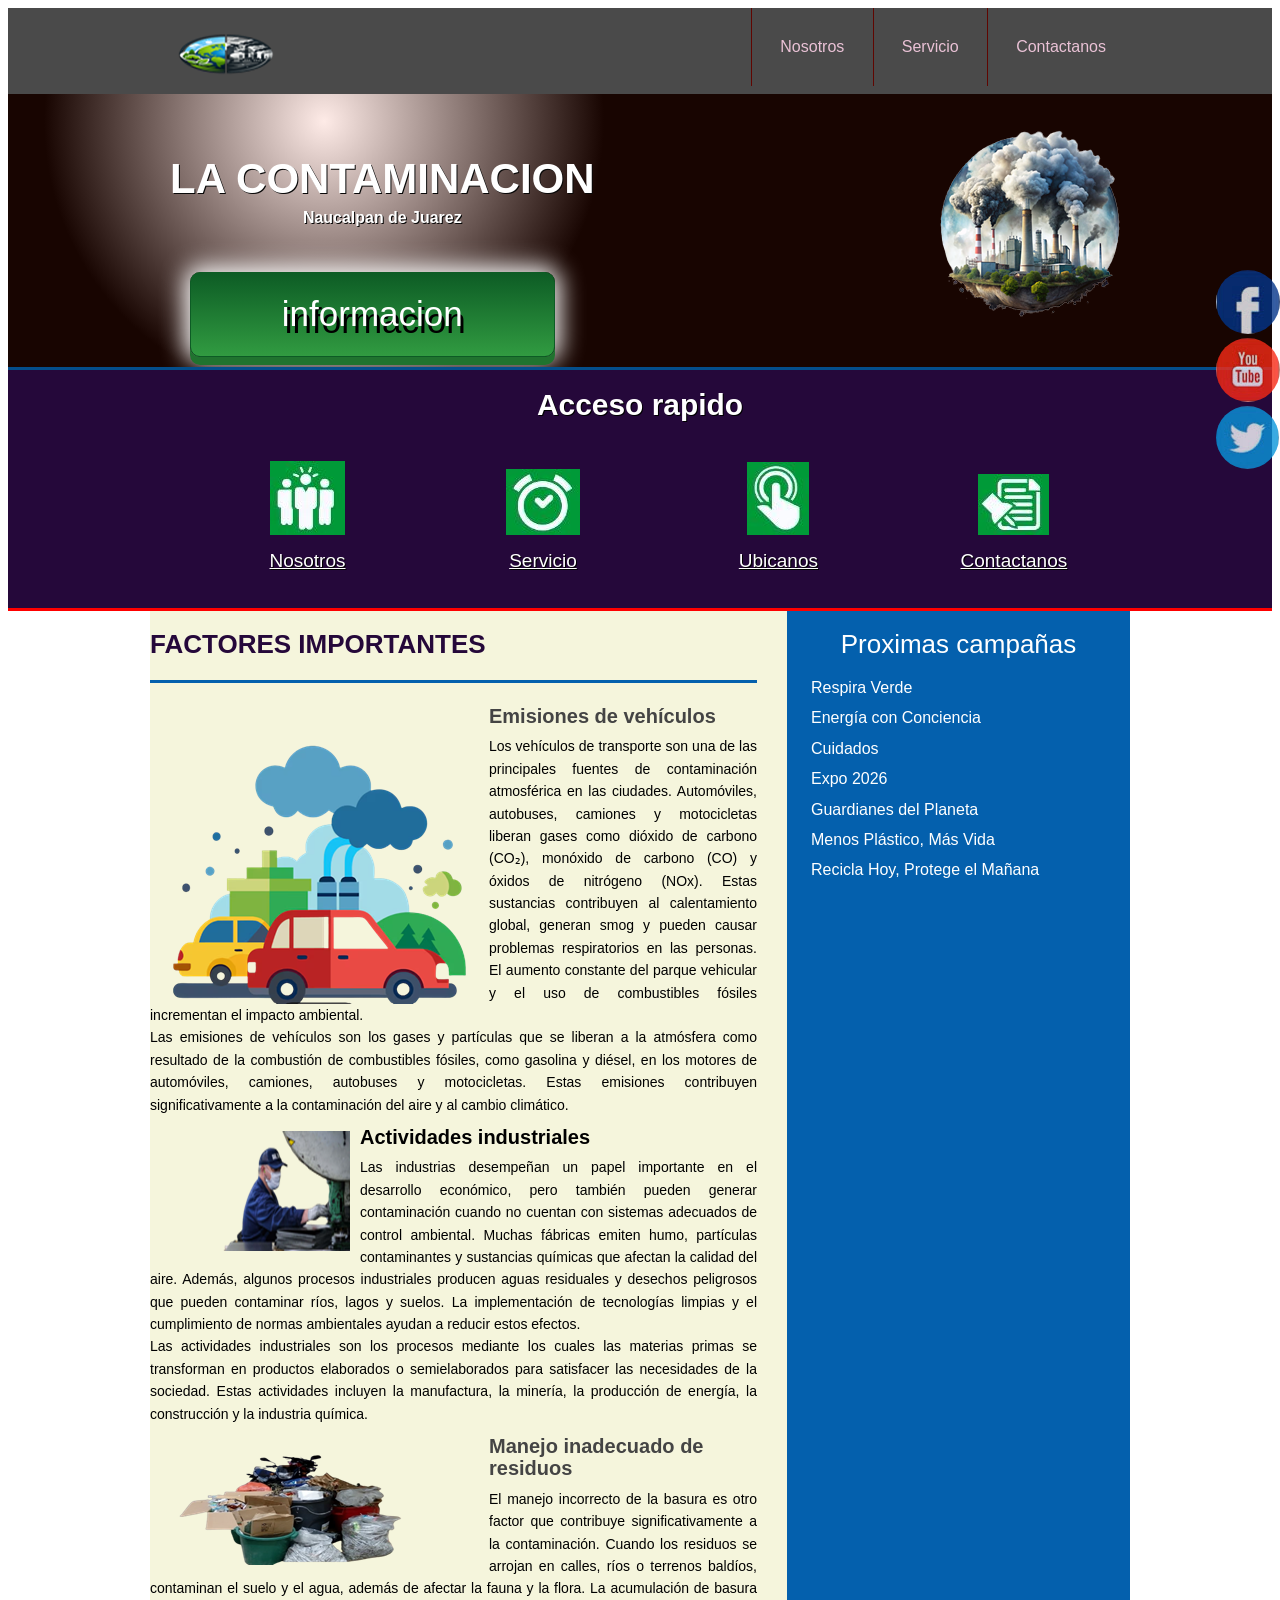
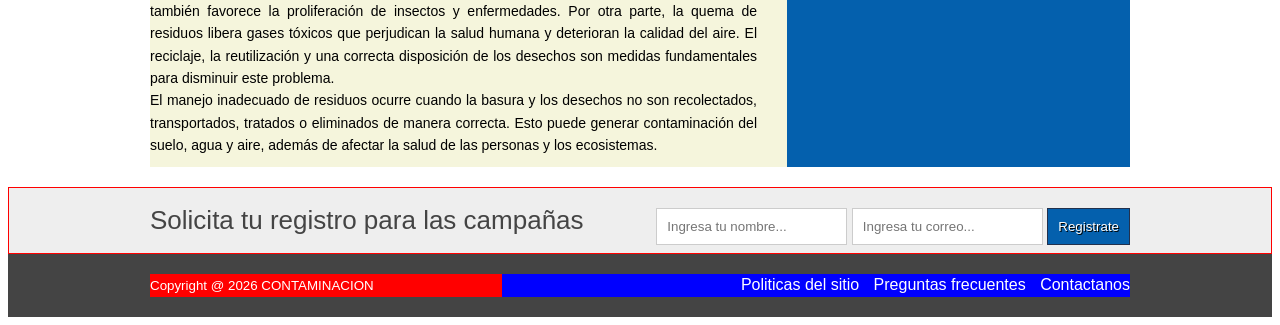
==== index.html @ 730d0997 "Add files via upload" ====
<!DOCTYPE html>
<html lang="es">
<head> 
	<meta charset="UTF-8">
	<title>Proyecto final</title>
    <link rel="stylesheet" href="estilo.css">
</head>
<body>
 <header class="encabezado" role="banner">
 	<div class="contenedor">
 		<a href="https://www.shutterstock.com/es/search/contaminaci%C3%B3n-collage?msockid=1d23a2c4941f6ec6187cb599956c6f1c" class="logo">
 			<img src="imagen/loggittoo.png" alt="logotipo de la tienda">
 		</a>
 		<nav role ="navigation">
 			<ul>
 				<li><a href="nosotros.html">Nosotros</a></li>
 				<li><a href="servicio.html">Servicio</a></li>
 				<li><a href="Contactanos.html">Contactanos</a></li>
 			</ul>
 		</nav>
 	</div>
 </header>
 <!--fin-->
 <div class="presentacion">
 	<div class="contenedor">
 		<div class="introduccion-presentacion">
 			<h1>LA CONTAMINACION <br><span>Naucalpan de Juarez</span></h1>
 			<a href="https://humanidades.com/contaminacion/" class="aprender-mas">informacion</a>
 		</div>
 		<img src="imagen/planneta.png" alt="tienda de flores">
 	</div>
 </div> 
    <!-- fin de presentacion-->
 <section class="acceso-rapido">
 		<div class="contenedor">
 			<h2>Acceso rapido</h2>
              <ul>
                
 				<figure>
 					<a href="#"><img src="imagen/icono1.JPG" alt="Nosotros"></a>
 					<figcaption><h3><a href="nosotros.html">Nosotros</a></h3></figcaption>
 				</figure>
 				<figure>
 					<a href="#"><img src="imagen/icono2.JPG" alt="Servicio"></a>
 					<figcaption><h3><a href="servicio.html">Servicio</a></h3></figcaption>
 				</figure>
 				<figure>
 					<a href="#"><img src="imagen/icono3.JPG" alt="Ubicanos"></a>
 					<figcaption><h3><a href="contactanos.html">Ubicanos</a></h3></figcaption>
 				</figure>
 				<figure>
 					<a href="#"><img src="imagen/icono4.JPG" alt="Contactanos"></a>
 					<figcaption><h3><a href="contactanos.html">Contactanos</a></h3></figcaption>
 				</figure>
                </ul>
 		</div>
 	</section>  
    <!-- ---------fin -->
 	<div class="bloque-contenido">
 		<div class="contenedor">
 			<main class="articulos" role="main">
 				<h2>FACTORES IMPORTANTES</h2>
 				<article>
 					<img src="imagen/carrittoo.png" alt="Gardenia">
 					<h1><a href="#">Emisiones de vehículos</a></h1>
 					<p>Los vehículos de transporte son una de las principales fuentes de contaminación atmosférica en las ciudades. Automóviles, autobuses, camiones y motocicletas liberan gases como dióxido de carbono (CO₂), monóxido de carbono (CO) y óxidos de nitrógeno (NOx). Estas sustancias contribuyen al calentamiento global, generan smog y pueden causar problemas respiratorios en las personas. El aumento constante del parque vehicular y el uso de combustibles fósiles incrementan el impacto ambiental.</p>
                    <p>Las emisiones de vehículos son los gases y partículas que se liberan a la atmósfera como resultado de la combustión de combustibles fósiles, como gasolina y diésel, en los motores de automóviles, camiones, autobuses y motocicletas. Estas emisiones contribuyen significativamente a la contaminación del aire y al cambio climático.</p>
 				</article>
 				<article>
 					<img src="imagen/industriaasss.png" alt="Rosa roja">
 					<h1><a href="#"></a>Actividades industriales</h1>
 					<p>Las industrias desempeñan un papel importante en el desarrollo económico, pero también pueden generar contaminación cuando no cuentan con sistemas adecuados de control ambiental. Muchas fábricas emiten humo, partículas contaminantes y sustancias químicas que afectan la calidad del aire. Además, algunos procesos industriales producen aguas residuales y desechos peligrosos que pueden contaminar ríos, lagos y suelos. La implementación de tecnologías limpias y el cumplimiento de normas ambientales ayudan a reducir estos efectos.</p>
                    <p>Las actividades industriales son los procesos mediante los cuales las materias primas se transforman en productos elaborados o semielaborados para satisfacer las necesidades de la sociedad. Estas actividades incluyen la manufactura, la minería, la producción de energía, la construcción y la industria química.</p>
 				</article>
 				<article>
 					<img src="imagen/residuoosss.png" alt="Girasoles">
 					<h1><a href="#">Manejo inadecuado de residuos</a></h1>
 					<p>El manejo incorrecto de la basura es otro factor que contribuye significativamente a la contaminación. Cuando los residuos se arrojan en calles, ríos o terrenos baldíos, contaminan el suelo y el agua, además de afectar la fauna y la flora. La acumulación de basura también favorece la proliferación de insectos y enfermedades. Por otra parte, la quema de residuos libera gases tóxicos que perjudican la salud humana y deterioran la calidad del aire. El reciclaje, la reutilización y una correcta disposición de los desechos son medidas fundamentales para disminuir este problema.</p>
                    <p>El manejo inadecuado de residuos ocurre cuando la basura y los desechos no son recolectados, transportados, tratados o eliminados de manera correcta. Esto puede generar contaminación del suelo, agua y aire, además de afectar la salud de las personas y los ecosistemas.</p>
 				</article>
 			</main>
            <aside class="complementario" role="complementary">
         <h2>Proximas campañas</h2>
         <ul>
            <li><a href="#">Respira Verde </a></li>
            <li><a href="#">Energía con Conciencia </a></li>
            <li><a href="#">Cuidados </a></li>
            <li><a href="#">Expo 2026 </a></li>
            <li><a href="#">Guardianes del Planeta </a></li>
            <li><a href="#">Menos Plástico, Más Vida</a></li>
            <li><a href="#">Recicla Hoy, Protege el Mañana </a></li>
         </ul>
      </aside>
     </div>
 	</div> 
<!-- FIN DE BLOQUE-CONTENIDO -->
<section class="suscripcion">
    <div class="contenedor">
        <h2>Solicita tu registro para las campañas</h2>
        <form action="#">
            <input type="text" name="nombre" placeholder="Ingresa tu nombre..." required>
            <input type="email" name="email" placeholder="Ingresa tu correo..." required>
            <input type="submit" name="valor" value="Registrate">
        </form>
    </div>
</section> <!-- FIN SUSCRIPCION -->
<footer class="piedepagina" role="contentinfo">
    <div class="contenedor">
        <small>Copyright @ 2026 CONTAMINACION </small>
        <nav>
            <ul>
                <li><a href="#">Politicas del sitio</a></li>
                <li><a href="#">Preguntas frecuentes</a></li>
                <li><a href="#">Contactanos</a></li>
            </ul>
        </nav>
    </div>
</footer>
           <!--  fin pie de pagina  -->
<div class="social">
    <a href="#" title="FaceBook"><img src="imagen/face.jpg" alt="facebook"></a>
    <a href="#" title="Youtube"><img src="imagen/you.jpg" alt="youtube"></a>
    <a href="#" title="twitter"><img src="imagen/twit.jpg" alt="twitter"></a>
</div>
  <!--  fin social -->
</body>
</html>
---- estilo.css ----
*{
box-sizing:border-box;
}
body{
font-size:16px;
font-family: arial,helveltica,sans-serif;
line-height: 1.4em; 
}

.contenedor{
    width: 980px;
    margin: 0 auto;
}

.encabezado{ 
background: #4A4A4A; 
overflow: hidden;
}
.logo{
    float: left;
   position: relative;
    top: 15px; 
}
.encabezado nav{ 
float: right; 
}
.encabezado nav ul{ 
margin: 0;
padding: 0;
list-style: none;
}
.encabezado nav ul li{ 
display: inline-block;
/*background: red;*/
margin-right: -4px;
}
.encabezado nav ul li a{ 
display: block;
color: #EAC2D6;
padding: 28px;
border-left: 1px solid #600601
;
text-decoration: none;
}
/*cambio de color*/
.encabezado nav ul li a:hover{ 
background: #25083A;
}
/*------------------------------------
PRESENTACION
-------------------------------------*/ 
.presentacion{
  /*background: yellow;*/
  background: radial-gradient(280px at 25% 10%,#FEEBE7,#180501);
  overflow: hidden;
  border-bottom: 3px solid #044e8b; 
}  
.introduccion-presentacion{
    float: left;
}
.introduccion-presentacion h1{
    color: #fff;
    font-size: 2.625em;  /*16px  1em  42px  ?*/
    text-shadow: 1px 1px 0px #090909;
    text-align: center;
    margin-top: 70px;
    margin-bottom: 40px;
    margin-left: 20px;
   line-height: 0.7em; /*interlineado  */
} 
.introduccion-presentacion h1 span{
    color: #fff;
    font-size: 0.38em; /*42px = 2.62em 16px = ? =0.38*/
}
/*------------aprender------------mas*/
a.aprender-mas{
    font-size: 2.1875em;
    border: 1px solid #0d5c25;
    padding: 30px 50px;
    /*background: yellow;*/
    display: block;
    text-align: center;
    margin: 10px 40px;
    color: #fff;
    text-decoration: none;
    text-shadow: 3px 7px 0 #000;
    border-radius: 10px;
    background: linear-gradient(to top, #319b41, #0d5c25);
    box-shadow: 0 8px 0 0 #20732f,
                0 0 25px 5px #fff;
} 
a.aprender-mas:hover{
    box-shadow: 0 0 25px 5px #000;
}
.presentacion img{
    float: right;
    position: relative;
    top: 30px;
}
/*****************************************************************
/*------------Acceso-rapido------------*/
.acceso-rapido{
    background: #25083A;
    overflow: hidden;
    border-bottom: 3px solid #FF0000;
}
.acceso-rapido h2 {
    color: #fff;
    font-size: 1.87em;
    text-shadow: 1px 1px 0 #000;
    text-align: center;
    border-bottom: 3px solid #25083A;
    padding-bottom: 16px;
}
.acceso-rapido figure{
    display: inline-block;
    text-align: center;
    width: 25%;
    margin: 0 -4px 0 0;
    padding: 0px;
}
.acceso-rapido h3{
   font-size: 1.1875em;
    margin-top: 9px;
    margin-bottom: 20px; 
}
.acceso-rapido h3 a{
    color: #fff;
    text-shadow: 1px 1px 0 #000;
    font-weight: normal;
}
.acceso-rapido h3 a:hover{
    text-decoration: none;
}
/*---------bloque contenido----------*/
.bloque-contenido{
    overflow: hidden; /*2
    margin-top: 25px; /** complemenatario 6  **/
}
.bloque-contenido .contenedor{  /*3**/
    display: table;  */
}
.articulos { /** 1 **/
    /*float: left;  /*elim 3 */
    background: beige;
    width: 65%; /*elimi  3*/
  display: table-cell;  /*3*/
  padding-right: 30px; /* 4*/
}
.articulos article{  /* 10   */
    margin-bottom: 10px;
}
.articulos h2{  /**4**/
    color: #25083A;
    font-size: 1.625em;
    border-bottom: 3px solid #0460ad;
    padding-bottom: 25px;
}
.articulos img{  /**5**/
    float: left;
    margin-right: 10px;
    position: relative; /*  10  */
    top: 5px;           /*   10 */
}
.articulos article h1{  /**6**/
    font-size: 1.25em;  /*20/16 = 1.25em*/
    /*margin: 0; ** 8  *** quitar 8 poner 9*/
    margin: 8px 0 8px 0;  /*** 9 ****/
}
.articulos article h1 a{  /**7**/ 
    color: #444444;  /*HTML incluir href*/
    text-decoration: none;
}
.articulos article h1 a:hover{  /**8**/ 
    text-decoration: underline;
}
.articulos article p{  /** 9 **/ 
    margin: 0;
    text-align: justify;
    font-size: 0.875em; /*** 14/16 = 0.875 ***/
}
.complementario{    /*   1  */
    background: #0460ad;
    width: 35%; 
    display: table-cell; 
    padding: 0 20px 20 px; /***2**laterales sup e inf*/
}
.complementario h2{   /** 2  **/
    font-size: 1.625em;  /* 26/16 em*/ 
    color: #fff;
    font-weight: normal;
    text-align: center;
}
.complementario ul{   /** 3  **/
    margin: 0;
    padding: 0;
    list-style: none;
}
.complementario ul li{ /*** 4 ***/
    background: url("imagen/icon.png") no-repeat left center;
    padding-left: 24px;
    margin-bottom: 8px;
}
.complementario ul li a{ /*** 5 ***/
    color: #fff;
    text-decoration: none;
}
.complementario ul li a:hover{ /*** 6 ***/
    color: red;
    text-decoration: underline; /* ir a bloque-conteniodo*/
}
/***********************************************************************/
/************** suscripcion */
.suscripcion{  /**1***/
    overflow: hidden;
    border: 1px solid red;  /**2 *** elim**/
    background: #eeeeee;   /***2***/
    margin-top: 20PX;  /*** 2  B  ****/
}
.suscripcion h2{ /***2***/
    float: left;
    font-size: 1.625em; /*26/16  */
    color: #444444;
    font-weight: normal;
}
.suscripcion form{  /***2***/
    float: right;
    position: relative; /** 2 a ***/
    top: 20px;   /***  2  a   ****/
}
.suscripcion form input{   /***3  ***/
    border: 1px solid #cccccc;
    padding: 10px;
}
.suscripcion form input[type="submit"]{ /*** 4   ***/
    border: 1px solid #22314d;
    padding: 10px;
    background: #0460ad;
    color: #fff;
    text-shadow: 1px 1px 0 #000;
    box-shadow: 0 -1px 0px 0 #93badc insert;
}
.suscripcion form input[type="submit"]:hover{ /*** 5   ***/
    background: #21bc4d;
}
/***********pie de pagina**************/
.piedepagina{   /**1 **/
    background: #444444;
    padding: 20px 0; /*** 7  c  */
}
.piedepagina .contenedor{   /**2  **/
    display: table;
}
.piedepagina small{  /***3  ***/
    display: table-cell;
    background: red;  /*  elim  7 a **/
    color: #fff;  /** 4 **/
}
.piedepagina nav{ /**** 4  ***/
    display: table-cell;
    background: blue;  /*** elim 7 b ***/
    text-align: right; /***6  **/
}
.piedepagina nav ul{ /**** 5 ***/
    margin: 0;
    padding: 0;
    list-style: none;
}
.piedepagina nav ul li{ /**** 6 ***/
    display: inline-block;
    padding-left: 10px;  /** 7  d ****/
}
.piedepagina nav ul li a{ /**** 7 ***/
    color: #fff;
    text-decoration: none;
}
.piedepagina nav ul li a:hover{ /**** 7 ***/
    color: #ffff00;
    text-decoration: underline;
}
/*************Redes sociales***************/
.social{
    position: fixed;
    top: 30%;
    right: 0;
}
.social a{
    display: block;
    margin-bottom: 4px;
    opacity: 0.8;
}
.social a:hover{
    opacity: 1;
}
.social img{
    border-radius: 50%;
    display: block;
}
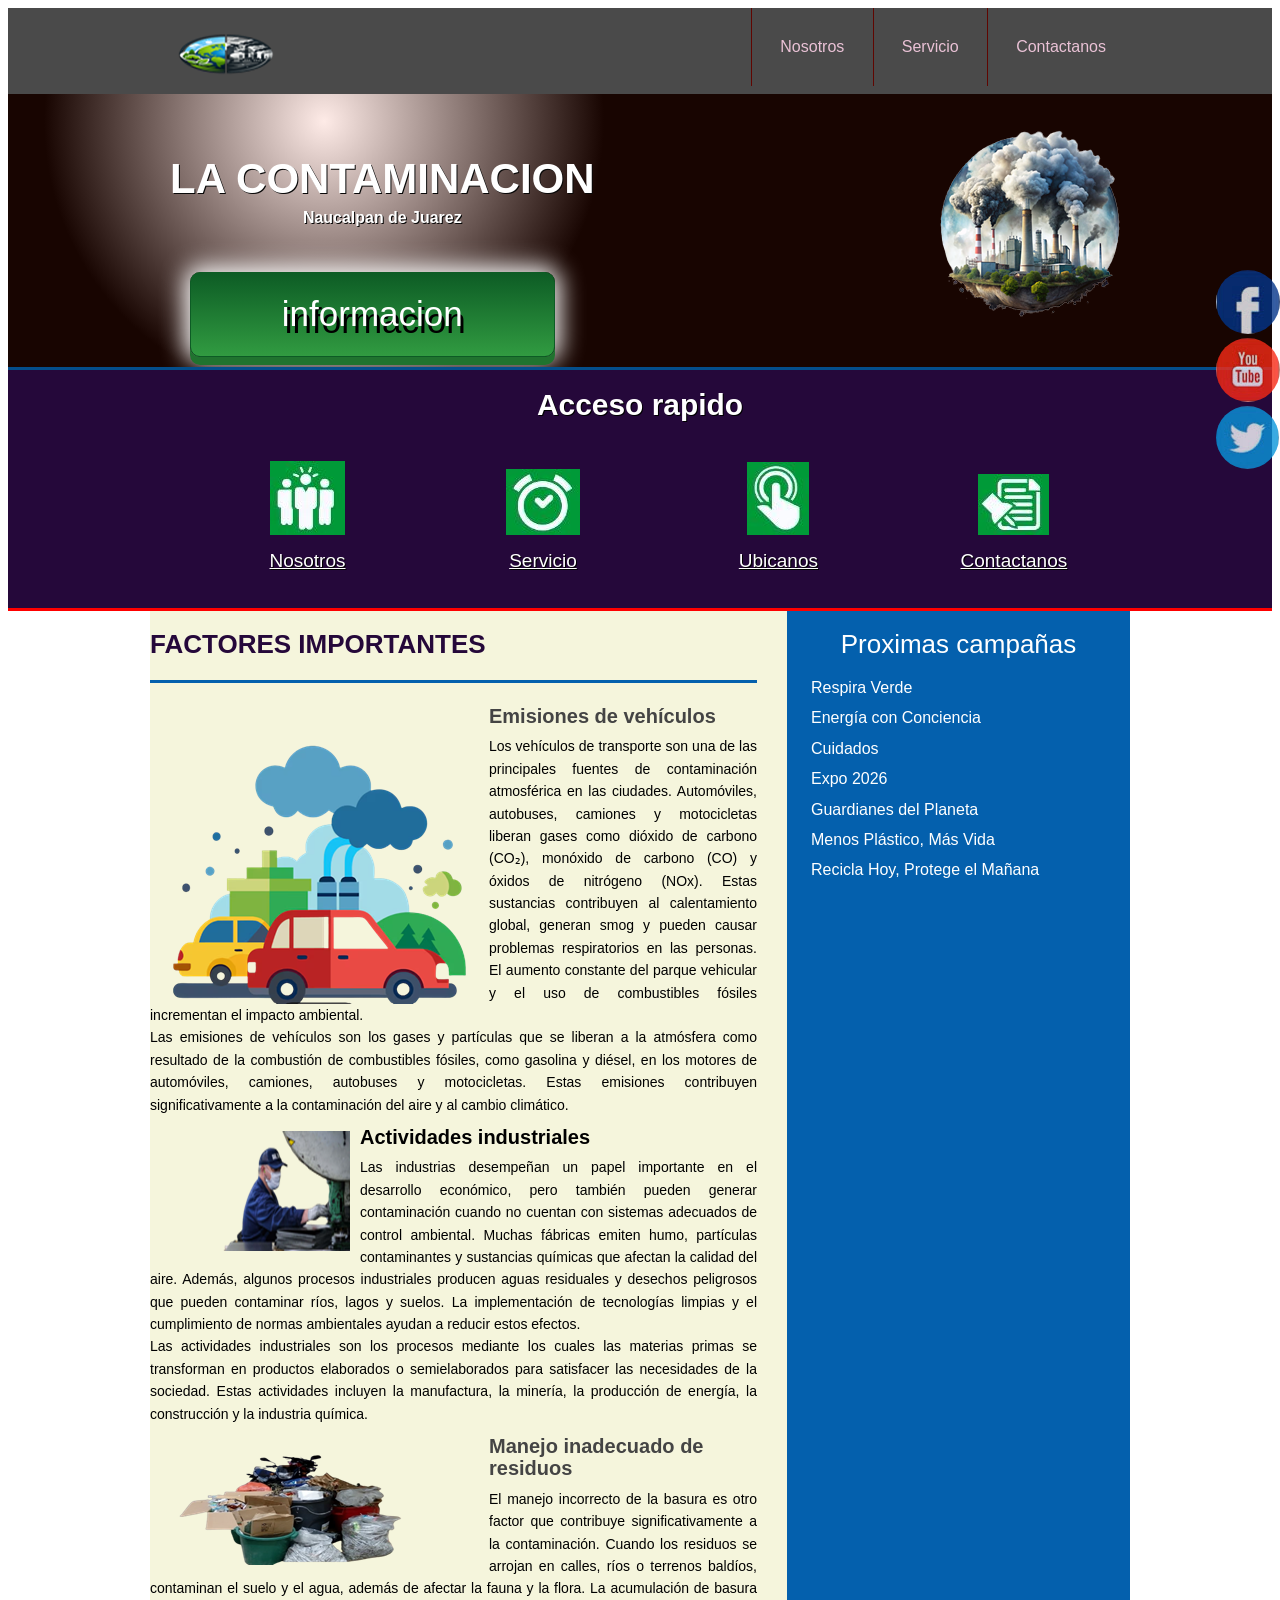
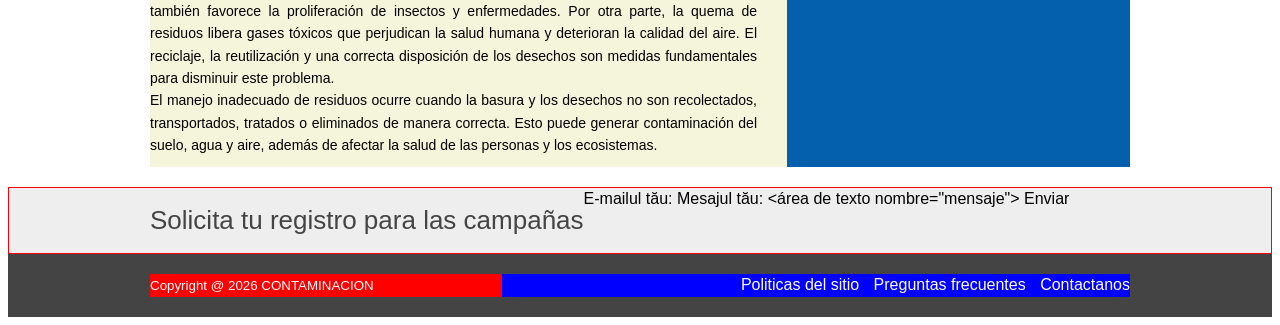
==== commit 62053bbc: "Update index.html" ====
--- a/index.html
+++ b/index.html
@@ -15,7 +15,7 @@
  			<ul>
  				<li><a href="nosotros.html">Nosotros</a></li>
  				<li><a href="servicio.html">Servicio</a></li>
- 				<li><a href="Contactanos.html">Contactanos</a></li>
+ 				<li><a href="ubicanos.html">Contactanos</a></li>
  			</ul>
  		</nav>
  	</div>
@@ -97,11 +97,21 @@
 <section class="suscripcion">
     <div class="contenedor">
         <h2>Solicita tu registro para las campañas</h2>
-        <form action="#">
-            <input type="text" name="nombre" placeholder="Ingresa tu nombre..." required>
-            <input type="email" name="email" placeholder="Ingresa tu correo..." required>
-            <input type="submit" name="valor" value="Registrate">
-        </form>
+        <forma
+  acción="https://formspree.io/f/mvzjpjpy"
+  método="PUBLICAR"
+>
+  <etiqueta>
+    E-mailul tău:
+    <entrada tipo="correo electrónico" nombre="correo electrónico">
+  </etiqueta>
+  <etiqueta>
+    Mesajul tău:
+    <área de texto nombre="mensaje"></área de texto>
+  </etiqueta>
+  <!-- tus otros campos de formulario van aquí -->
+  <botón tipo="enviar">Enviar</botón>
+</forma>
     </div>
 </section> <!-- FIN SUSCRIPCION -->
 <footer class="piedepagina" role="contentinfo">
@@ -124,4 +134,4 @@
 </div>
   <!--  fin social -->
 </body>
-</html>+</html>
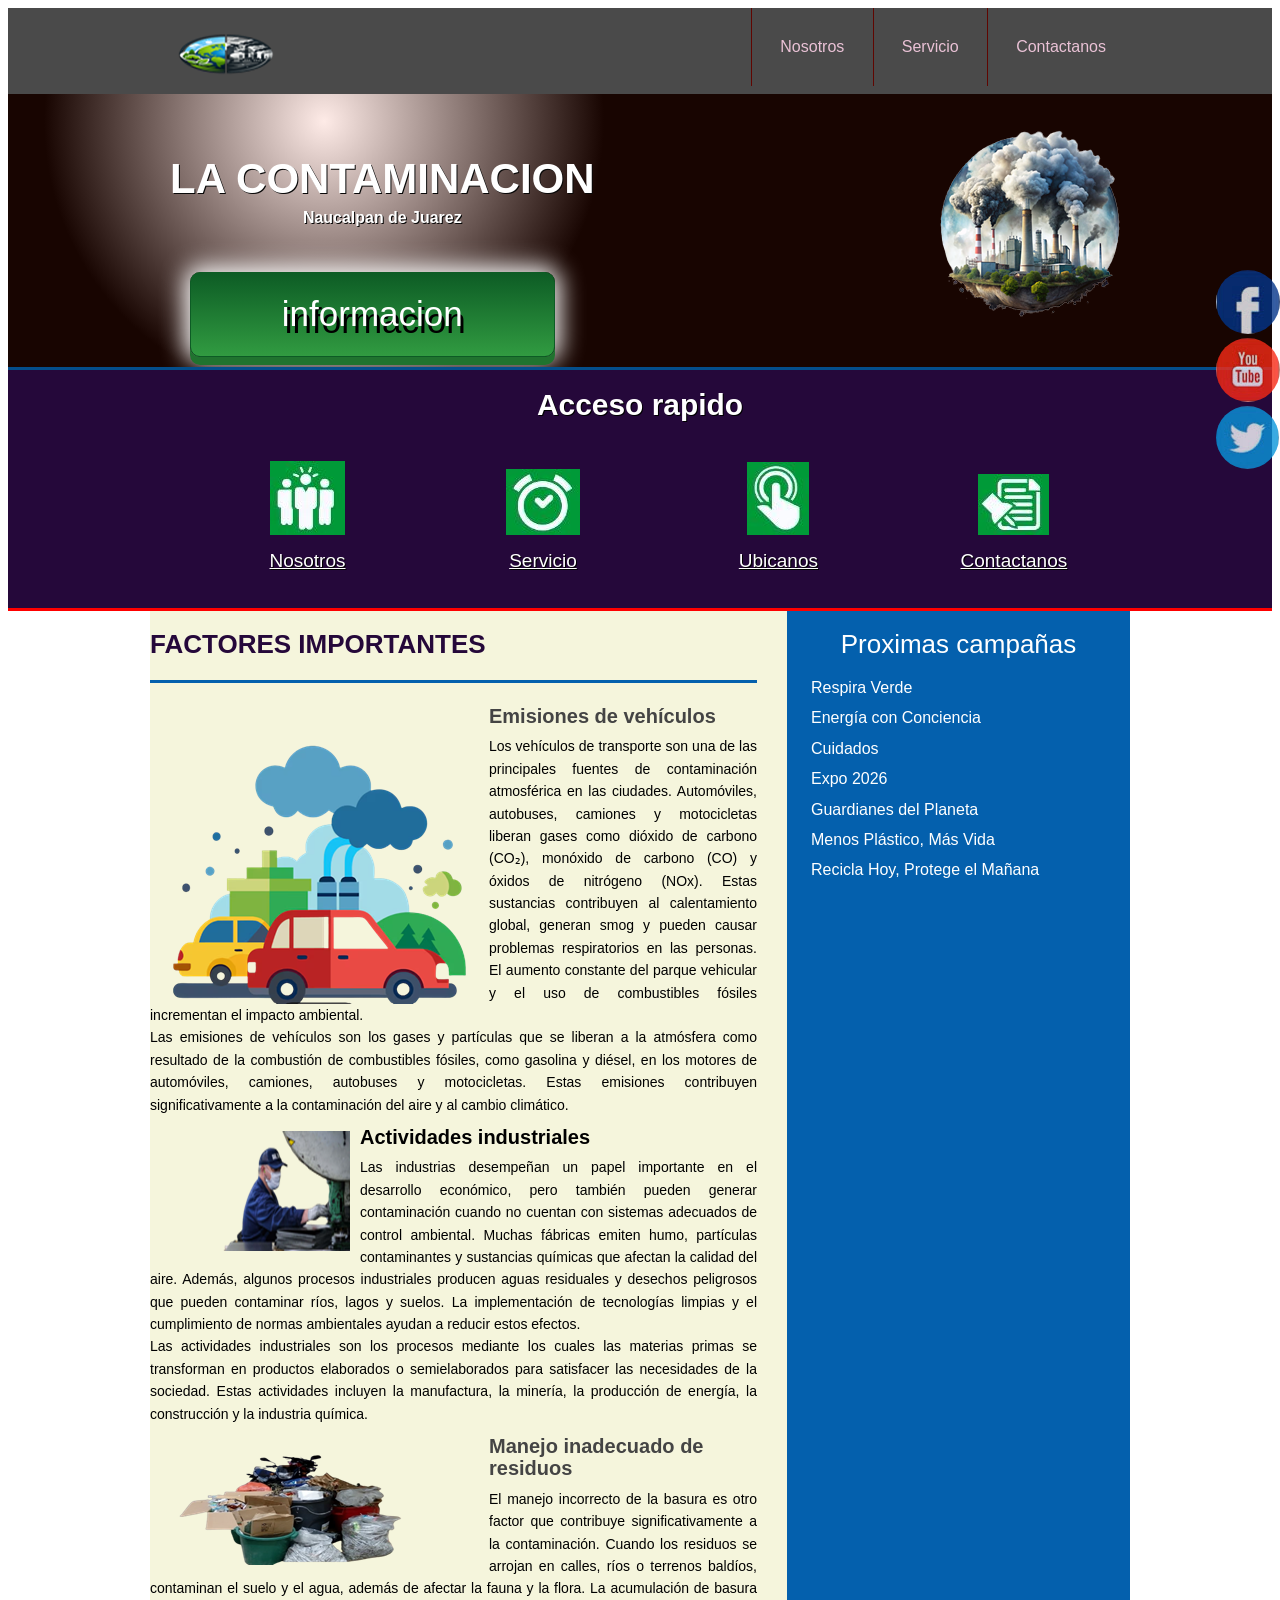
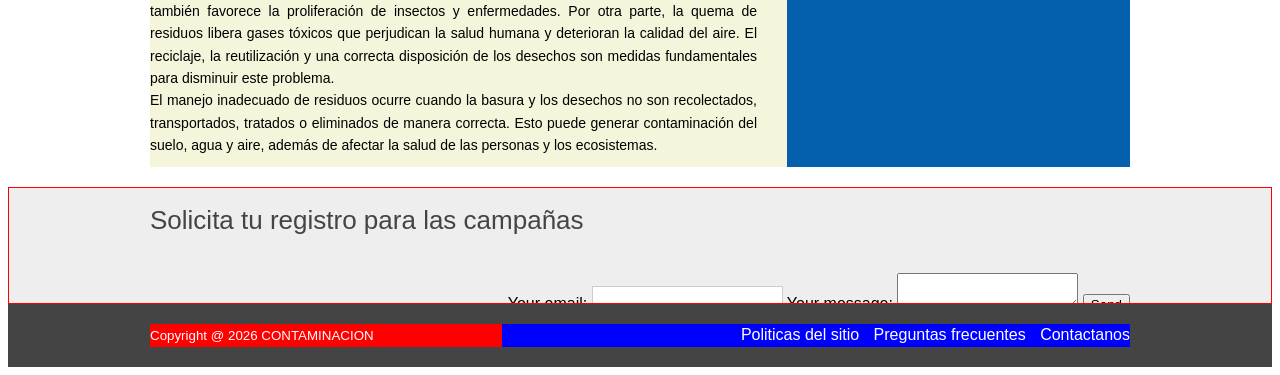
==== commit 14d5a71b: "Update index.html" ====
--- a/index.html
+++ b/index.html
@@ -97,21 +97,21 @@
 <section class="suscripcion">
     <div class="contenedor">
         <h2>Solicita tu registro para las campañas</h2>
-        <forma
-  acción="https://formspree.io/f/mvzjpjpy"
-  método="PUBLICAR"
+      <form
+  action="https://formspree.io/f/mvzjpjpy"
+  method="POST"
 >
-  <etiqueta>
-    E-mailul tău:
-    <entrada tipo="correo electrónico" nombre="correo electrónico">
-  </etiqueta>
-  <etiqueta>
-    Mesajul tău:
-    <área de texto nombre="mensaje"></área de texto>
-  </etiqueta>
-  <!-- tus otros campos de formulario van aquí -->
-  <botón tipo="enviar">Enviar</botón>
-</forma>
+  <label>
+    Your email:
+    <input type="email" name="email">
+  </label>
+  <label>
+    Your message:
+    <textarea name="message"></textarea>
+  </label>
+  <!-- your other form fields go here -->
+  <button type="submit">Send</button>
+</form
     </div>
 </section> <!-- FIN SUSCRIPCION -->
 <footer class="piedepagina" role="contentinfo">
